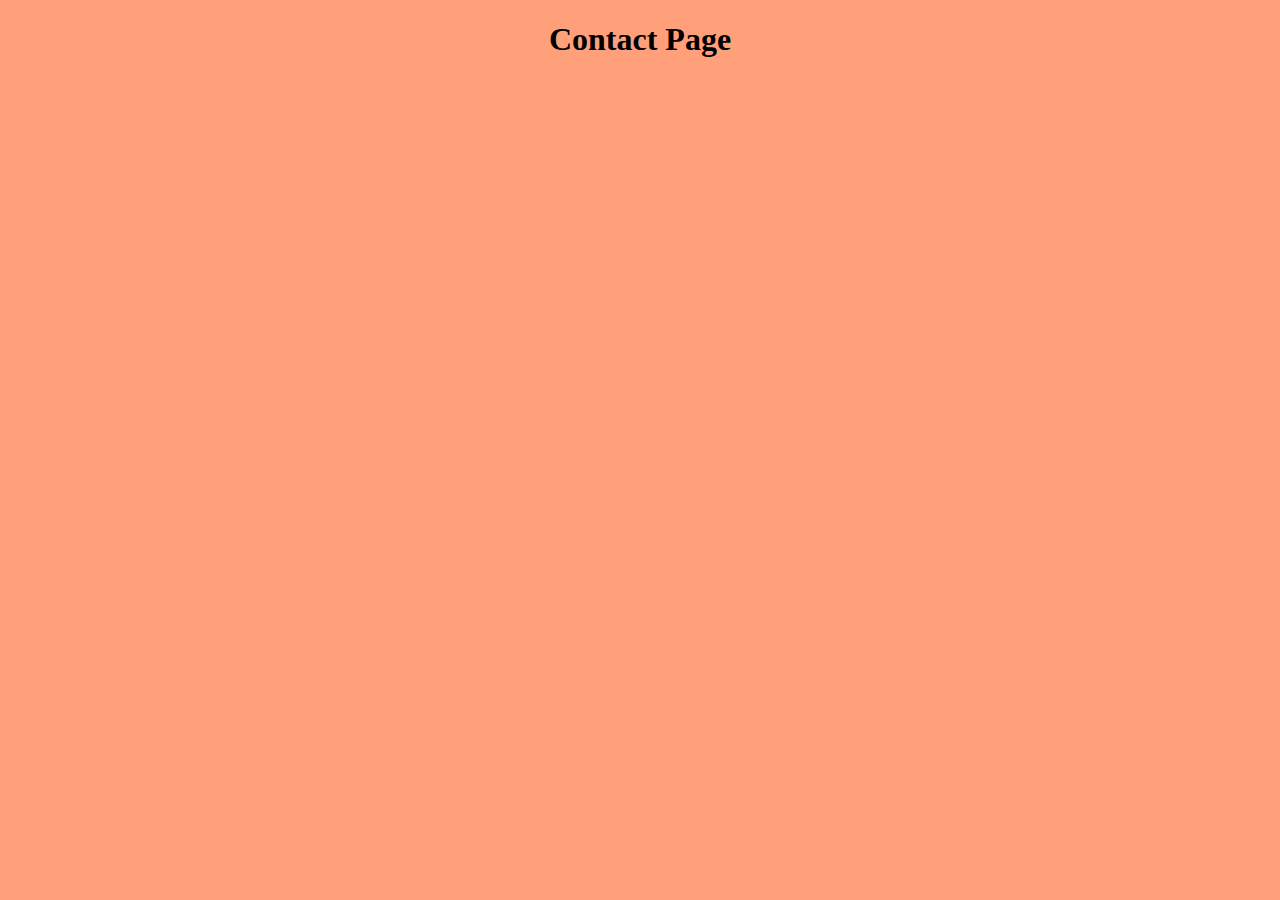
==== contact.html @ 11a29e9f "Created folder structure" ====
<!DOCTYPE html>
<html lang="en">
  <head>
    <meta charset="UTF-8" />
    <meta name="viewport" content="width=device-width, initial-scale=1.0" />
    <link href="/src/style.css" rel="stylesheet" type="text/css" />
    <title>Contact</title>
  </head>
  <body>
    <h1>Contact Page</h1>
  </body>
</html>
---- src/style.css ----
body {
  background: lightsalmon;
  text-align: center;
}
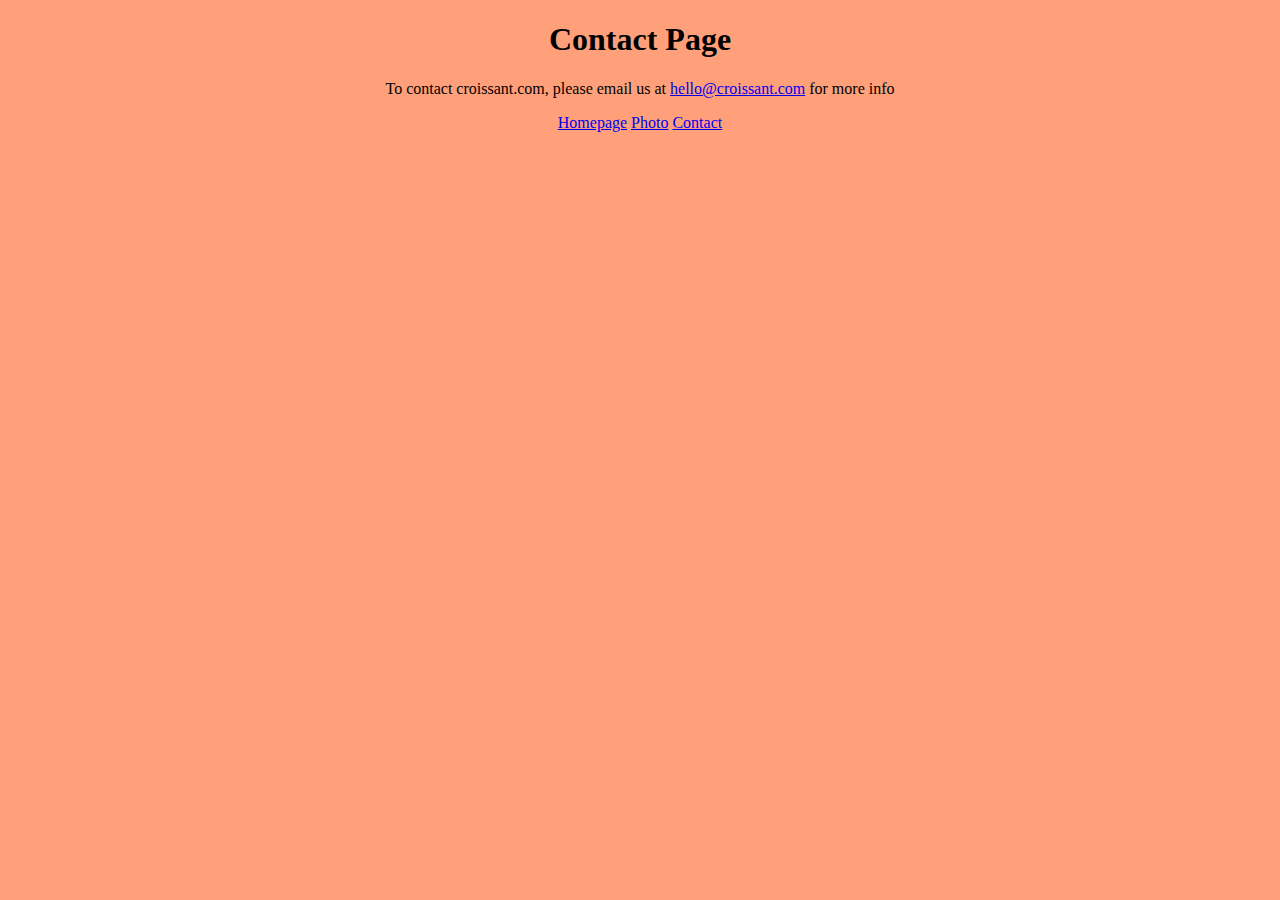
==== commit 775931ef: "Finalised content on pages" ====
--- a/contact.html
+++ b/contact.html
@@ -8,5 +8,12 @@
   </head>
   <body>
     <h1>Contact Page</h1>
+    <p>
+      To contact croissant.com, please email us at
+      <a href="mailto:hello@croissant.com">hello@croissant.com</a> for more info
+    </p>
+    <a href="/">Homepage</a>
+    <a href="/photo.html">Photo</a>
+    <a href="/contact.html">Contact</a>
   </body>
 </html>
--- a/src/style.css
+++ b/src/style.css
@@ -2,3 +2,9 @@
   background: lightsalmon;
   text-align: center;
 }
+
+.croissant-img {
+  max-width: 600px;
+  display: block;
+  margin: 0 auto;
+}
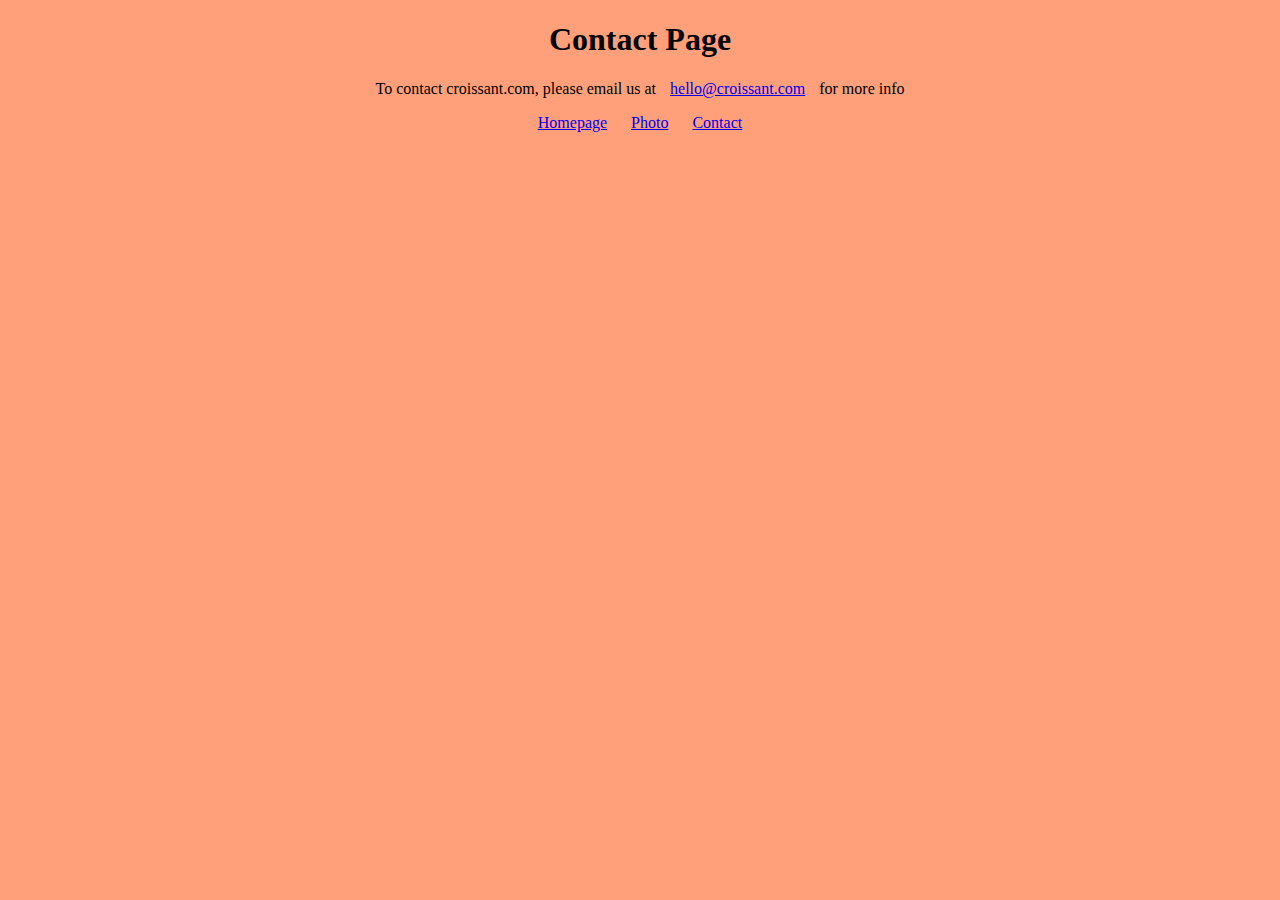
==== commit 36df0224: "added spacing between links" ====
--- a/contact.html
+++ b/contact.html
@@ -12,8 +12,10 @@
       To contact croissant.com, please email us at
       <a href="mailto:hello@croissant.com">hello@croissant.com</a> for more info
     </p>
-    <a href="/">Homepage</a>
-    <a href="/photo.html">Photo</a>
-    <a href="/contact.html">Contact</a>
+    <div>
+      <a href="/">Homepage</a>
+      <a href="/photo.html">Photo</a>
+      <a href="/contact.html">Contact</a>
+    </div>
   </body>
 </html>
--- a/src/style.css
+++ b/src/style.css
@@ -8,3 +8,7 @@
   display: block;
   margin: 0 auto;
 }
+
+a {
+  margin: 10px;
+}
